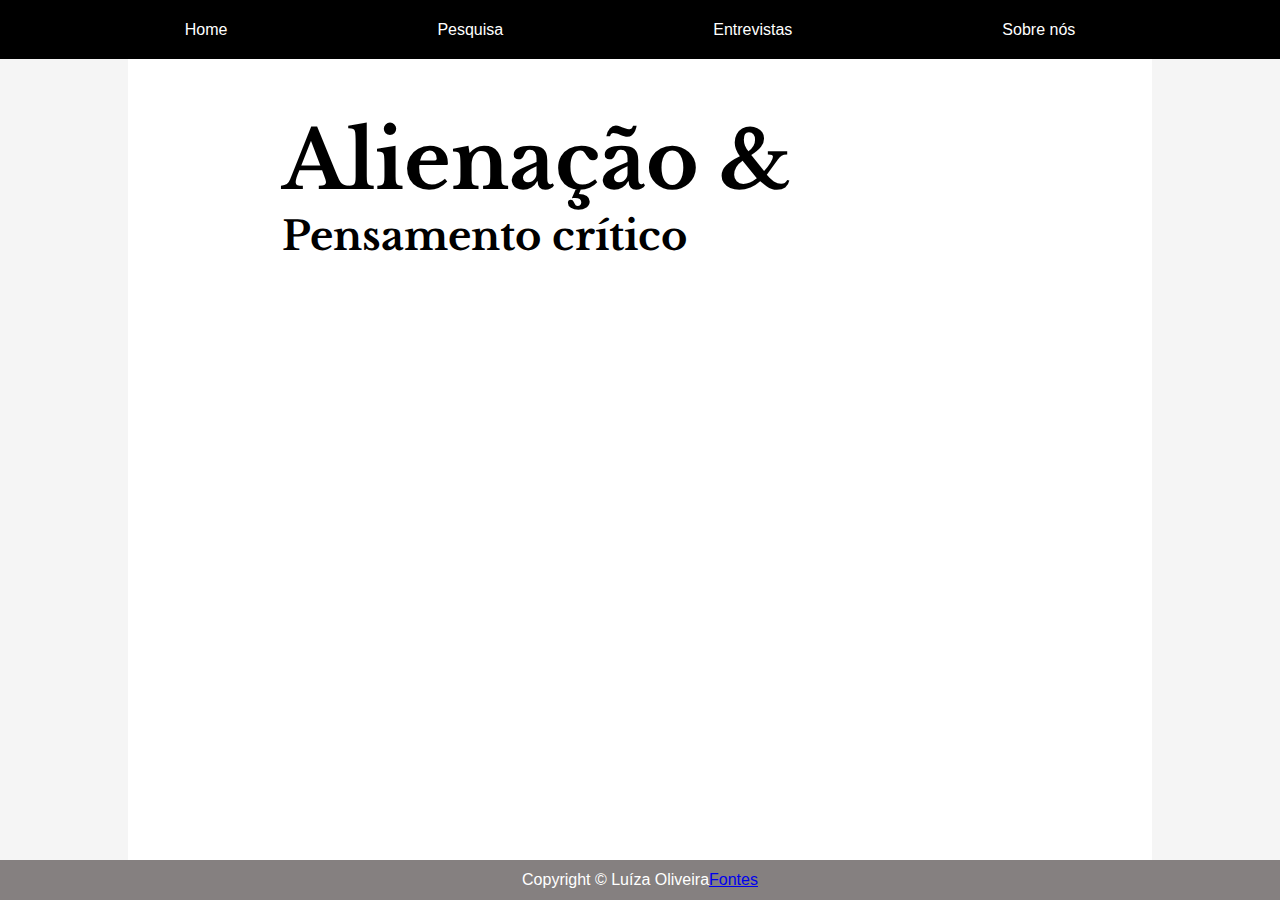
==== produto-final/index.html @ dd9f97f6 "Initial commit" ====
<!DOCTYPE html>
<html lang="en">

<head>
    <meta charset="UTF-8">
    <meta http-equiv="X-UA-Compatible" content="IE=edge">
    <meta name="viewport" content="width=device-width, initial-scale=1.0">
    <link rel="preconnect" href="https://fonts.googleapis.com">
    <link rel="preconnect" href="https://fonts.gstatic.com" crossorigin>
    <link href="https://fonts.googleapis.com/css2?family=Libre+Baskerville:wght@400;700&display=swap" rel="stylesheet">
    <link rel="stylesheet" href="style.css">
    <title>Alienação e pensamento crítico</title>
</head>

<body>
    <header>

        <div class="links">
            <a href="#">Home</a>
            <a href="./pesquisa.html">Pesquisa</a>
            <a href="./entrevistas.html">Entrevistas</a>
            <a href="#">Sobre nós</a>
        </div>

    </header>
    <main>
        <div class="titulo">
            <h1>Alienação &</h1>
            <h2>Pensamento crítico</h2>
        </div>

    </main>
    <footer>Copyright &copy; Luíza Oliveira
        <a href="./fontes.html">Fontes</a>
    </footer>
</body>

</html>
---- produto-final/style.css ----
*{
    margin: 0;
    padding: 0;
    box-sizing: border-box;
}

body{
    display: flex;
    flex-direction: column;
    width: 100vw;
    height: 100vh;
    font-family: Arial, Helvetica, sans-serif;
    background-color: whitesmoke;
    align-items: center;
}

header{
    display: flex;
    background-color: black;
    height: 60px;
    width: 100%;
    align-items: center;
    justify-content: center;
    user-select: none;
}

.links{
    display: flex;
    gap: 190px;
}

.links a{
    text-decoration: none;
    color: white;
    margin-right: 20px;
    transition: .4s;
    user-select: none;
}

.links a:hover{
    color: rgb(194, 141, 230);
}

main{
    display: flex;
    flex-direction: column;
    width: 80vw;
    height: 90vh;
    background-color: white;
}

.titulo{
    user-select: none;
    margin-top: 5%;
    margin-left: 15%;
}

h1{
    font-family: 'Libre Baskerville', serif;
    font-size: 5rem;
}

h2{
    font-family: 'Libre Baskerville', serif;
    font-size: 2.5rem;
}

footer{
    display: flex;
    justify-content: center;
    background-color: rgb(133, 128, 128);
    color: white;
    width: 100%;
    height: 40px;
    align-items: center;
}
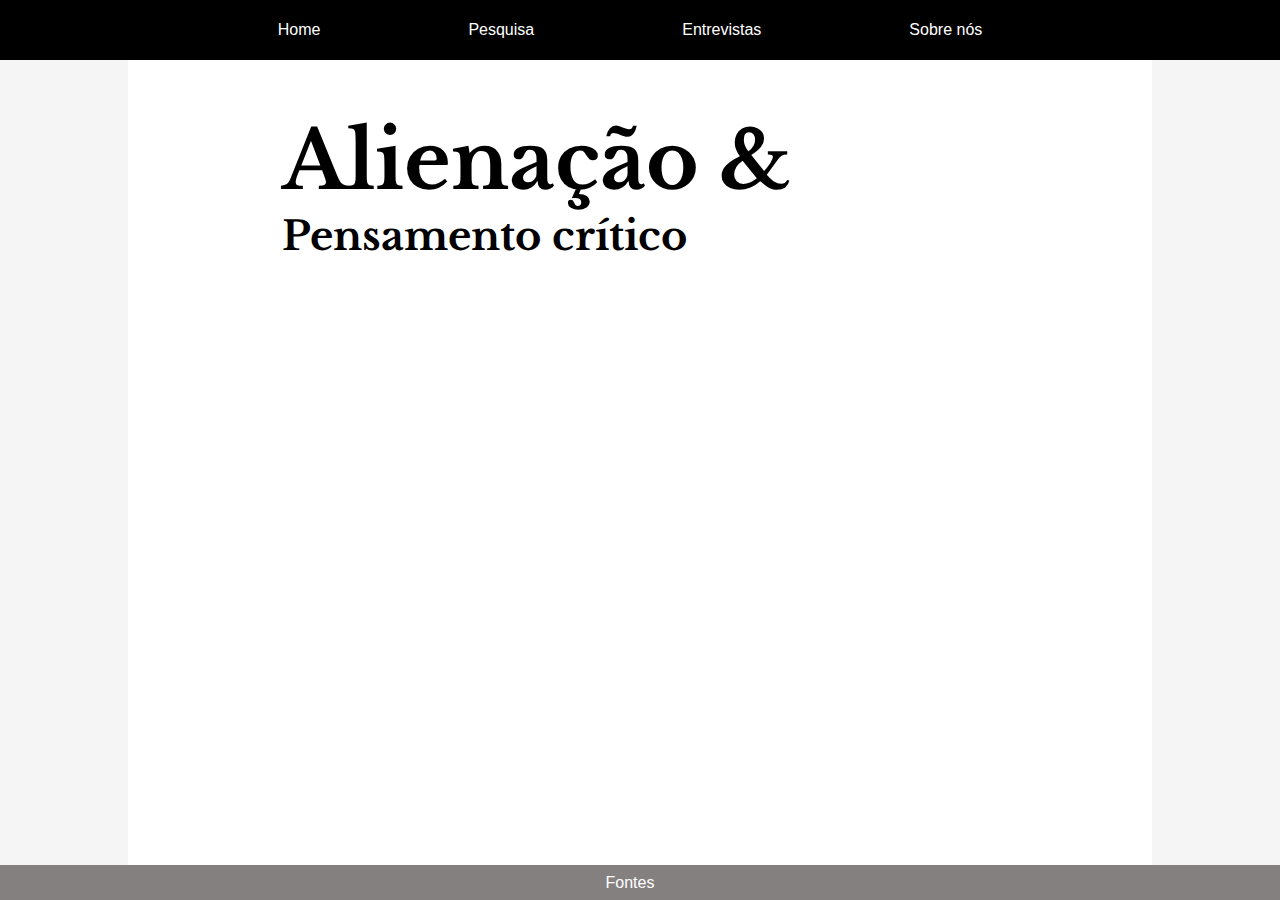
==== commit 2f689bd7: "Arquivos atualizados" ====
--- a/produto-final/index.html
+++ b/produto-final/index.html
@@ -15,12 +15,10 @@
 <body>
     <header>
 
-        <div class="links">
-            <a href="#">Home</a>
-            <a href="./pesquisa.html">Pesquisa</a>
-            <a href="./entrevistas.html">Entrevistas</a>
-            <a href="#">Sobre nós</a>
-        </div>
+        <a href="#">Home</a>
+        <a href="./pesquisa.html">Pesquisa</a>
+        <a href="./entrevistas.html">Entrevistas</a>
+        <a href="./sobre-nos.html">Sobre nós</a>
 
     </header>
     <main>
@@ -30,7 +28,7 @@
         </div>
 
     </main>
-    <footer>Copyright &copy; Luíza Oliveira
+    <footer>
         <a href="./fontes.html">Fontes</a>
     </footer>
 </body>
--- a/produto-final/style.css
+++ b/produto-final/style.css
@@ -18,18 +18,15 @@
     display: flex;
     background-color: black;
     height: 60px;
-    width: 100%;
+    width: 100vw;
+    gap: 10%;
     align-items: center;
     justify-content: center;
     user-select: none;
 }
 
-.links{
-    display: flex;
-    gap: 190px;
-}
 
-.links a{
+a{
     text-decoration: none;
     color: white;
     margin-right: 20px;
@@ -37,7 +34,7 @@
     user-select: none;
 }
 
-.links a:hover{
+a:hover{
     color: rgb(194, 141, 230);
 }
 
@@ -53,6 +50,11 @@
     user-select: none;
     margin-top: 5%;
     margin-left: 15%;
+    max-width: 80%;
+}
+
+.texto{
+    margin-left: 10%;
 }
 
 h1{
@@ -71,6 +73,6 @@
     background-color: rgb(133, 128, 128);
     color: white;
     width: 100%;
-    height: 40px;
+    height: 35px;
     align-items: center;
 }